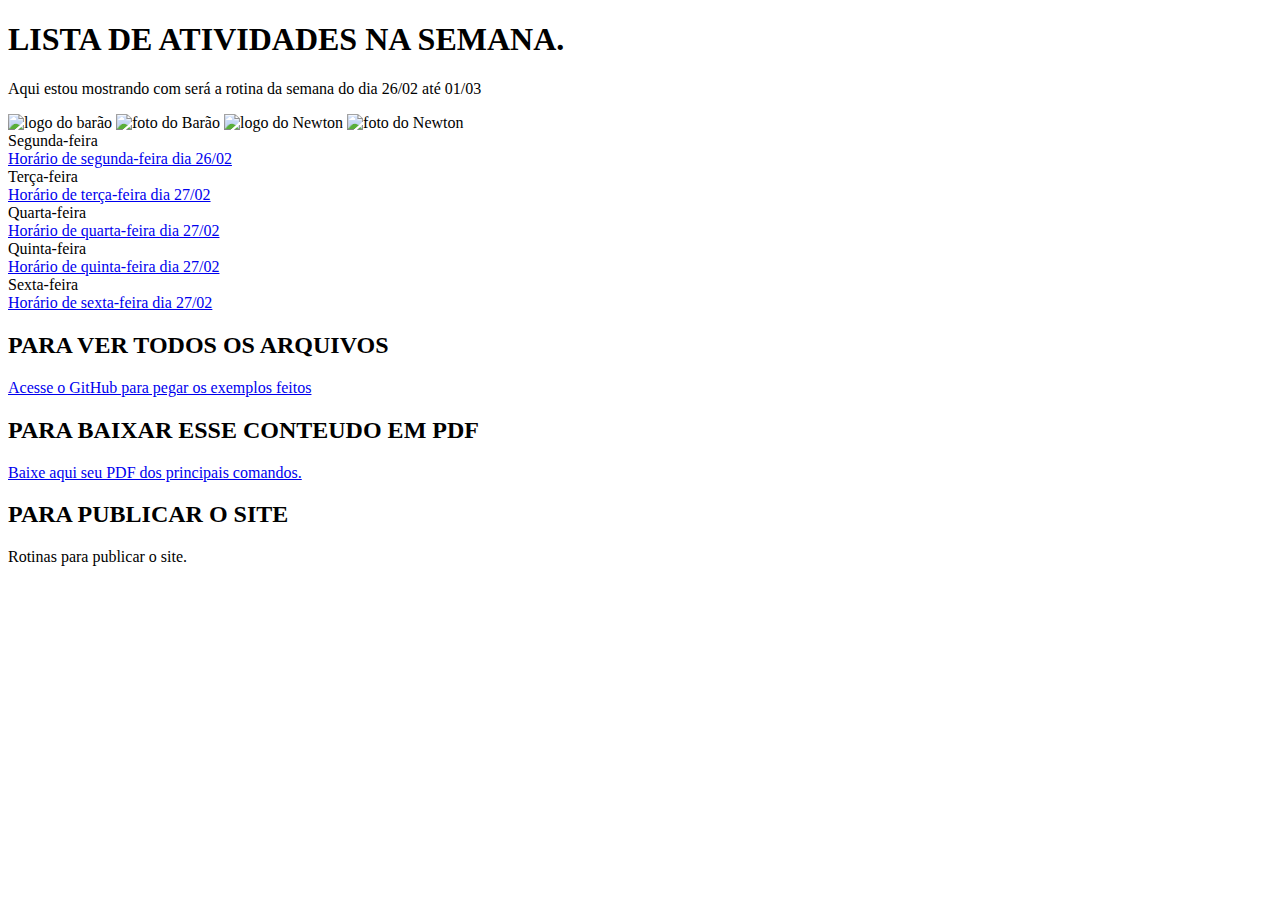
==== index.html @ 4624f70c "Add files via upload" ====
<!DOCTYPE html>
<html lang="en">
<head>
    <meta charset="UTF-8">
    <meta name="viewport" content="width=device-width, initial-scale=1.0">
    <link rel="shortcut icon" href="ICONE.ico" type="Aula-03/ICONE"
    <title></title>
</head>
<body>
    <h1> LISTA DE ATIVIDADES NA SEMANA.</h1>
    
    <p> Aqui estou mostrando com será a rotina da semana do dia 26/02 até 01/03</p>
    
    <img src="bara01.png" alt="logo do barão">
    <img src="BARAO2.jpg" alt="foto do Barão">
    <img src="NEWTON1.jpg" alt="logo do Newton">
    <img src="NEWTON2.jpg" alt="foto do Newton">
    
    
        <li>Segunda-feira</li>
        <a href="segunda.html" target="_blank">Horário de segunda-feira dia 26/02</a>
    
        <li>Terça-feira</li>
        <a href="terca.html" target="_blank">Horário de terça-feira dia 27/02</a>
    
        <li>Quarta-feira</li>
        <a href="quarta.html" target="_blank">Horário de quarta-feira dia 27/02</a>
        
        <li>Quinta-feira</li>
        <a href="quinta.html" target="_blank">Horário de quinta-feira dia 27/02</a>
        
        <li>Sexta-feira</li>
        <a href="sexta.html" target="_blank">Horário de sexta-feira dia 27/02</a>
        
    </ol>
    <h2> PARA VER TODOS OS ARQUIVOS</h2>
    <a href="https://github.com/rogeriodfreis/HTML-CSS" target="_blank">Acesse o GitHub para pegar os exemplos feitos</a>

    <h2> PARA BAIXAR ESSE CONTEUDO EM PDF</h2>
    <a href="https://github.com/rogeriodfreis/HTML-CSS/blob/main/COINI.pdf" target="_blank"  download="COINI.pdf" type="aplication/pdf">
        Baixe aqui seu PDF dos principais comandos.
    </a>
     <h2> PARA PUBLICAR O SITE</h2>
    
    <p> Rotinas para publicar o site.</p>
    
    
</body>
</html>
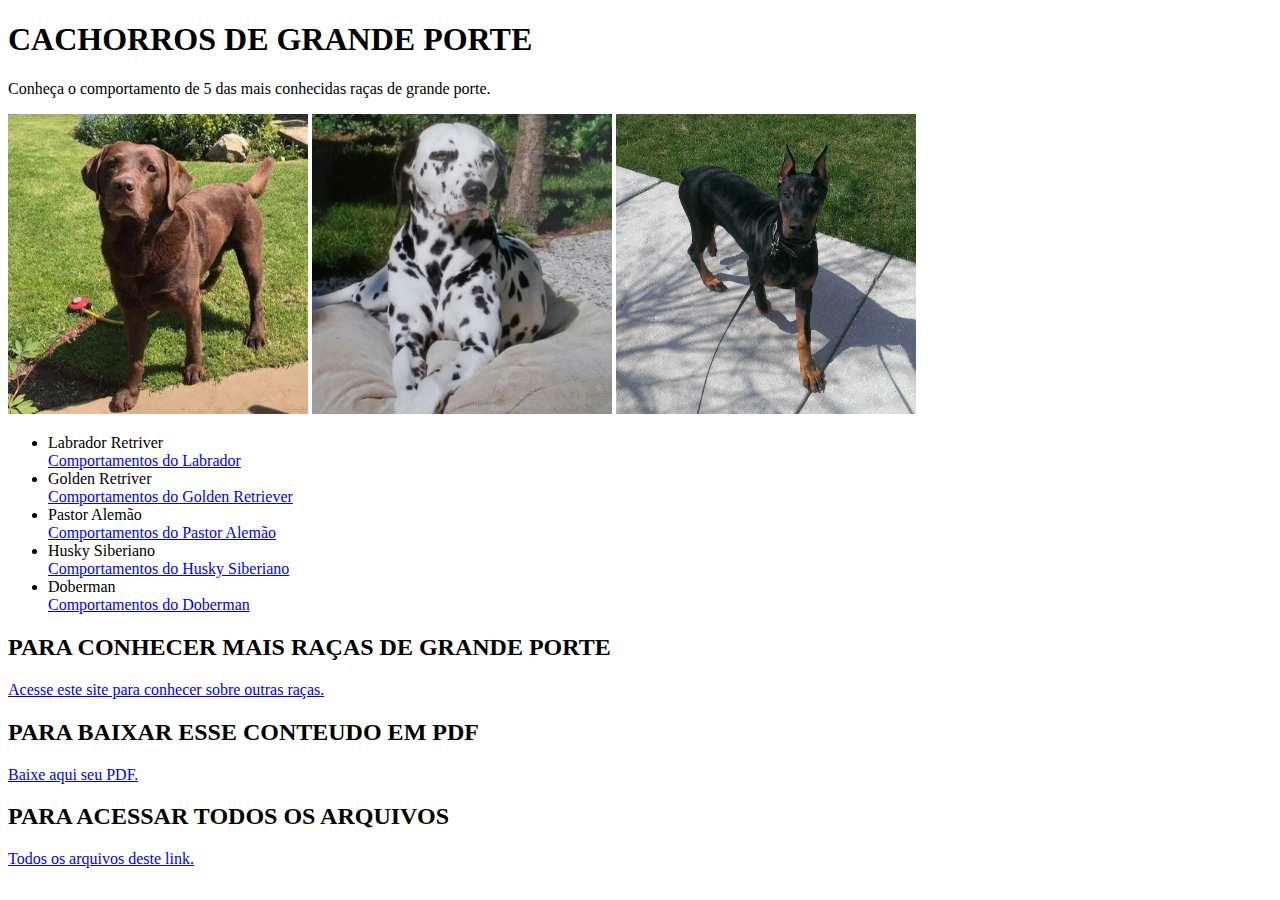
==== commit 7759bb82: "Add files via upload" ====
--- a/index.html
+++ b/index.html
@@ -7,43 +7,44 @@
     <title></title>
 </head>
 <body>
-    <h1> LISTA DE ATIVIDADES NA SEMANA.</h1>
+    <h1> CACHORROS DE GRANDE PORTE </h1>
     
-    <p> Aqui estou mostrando com será a rotina da semana do dia 26/02 até 01/03</p>
+    <p> Conheça o comportamento de 5 das mais conhecidas raças de grande porte.</p>
     
-    <img src="bara01.png" alt="logo do barão">
-    <img src="BARAO2.jpg" alt="foto do Barão">
-    <img src="NEWTON1.jpg" alt="logo do Newton">
-    <img src="NEWTON2.jpg" alt="foto do Newton">
+    <img src="labrador.jpg" alt="labrador" width="300">
+    <img src="dalmata.jpg" alt="dálmata" width="300">
+    <img src="dobermann.jpg" alt="doberman" width="300">
     
+    <ul>
+        <li>Labrador Retriver</li>
+        <a href="labrador.html" target="_blank">Comportamentos do Labrador</a>
     
-        <li>Segunda-feira</li>
-        <a href="segunda.html" target="_blank">Horário de segunda-feira dia 26/02</a>
+        <li>Golden Retriver</li>
+        <a href="golden.html" target="_blank">Comportamentos do Golden Retriever</a>
     
-        <li>Terça-feira</li>
-        <a href="terca.html" target="_blank">Horário de terça-feira dia 27/02</a>
-    
-        <li>Quarta-feira</li>
-        <a href="quarta.html" target="_blank">Horário de quarta-feira dia 27/02</a>
+        <li>Pastor Alemão</li>
+        <a href="pastor alemão.html" target="_blank">Comportamentos do Pastor Alemão</a>
         
-        <li>Quinta-feira</li>
-        <a href="quinta.html" target="_blank">Horário de quinta-feira dia 27/02</a>
+        <li>Husky Siberiano</li>
+        <a href="husky.html" target="_blank">Comportamentos do Husky Siberiano</a>
         
-        <li>Sexta-feira</li>
-        <a href="sexta.html" target="_blank">Horário de sexta-feira dia 27/02</a>
+        <li>Doberman</li>
+        <a href="doberman.html" target="_blank">Comportamentos do Doberman</a>
         
-    </ol>
-    <h2> PARA VER TODOS OS ARQUIVOS</h2>
-    <a href="https://github.com/rogeriodfreis/HTML-CSS" target="_blank">Acesse o GitHub para pegar os exemplos feitos</a>
+    </ul>
+
+    <h2> PARA CONHECER MAIS RAÇAS DE GRANDE PORTE</h2>
+    <a href="https://www.selecoes.com.br/pets/saiba-as-racas-de-cachorro-grande-mais-populares/" target="_blank">Acesse este site para conhecer sobre outras raças.</a>
 
     <h2> PARA BAIXAR ESSE CONTEUDO EM PDF</h2>
-    <a href="https://github.com/rogeriodfreis/HTML-CSS/blob/main/COINI.pdf" target="_blank"  download="COINI.pdf" type="aplication/pdf">
-        Baixe aqui seu PDF dos principais comandos.
+    <a href="Cachorros de Grande Porte.pdf" target="_blank"  download="COINI.pdf" type="aplication/pdf">
+        Baixe aqui seu PDF.
     </a>
-     <h2> PARA PUBLICAR O SITE</h2>
-    
-    <p> Rotinas para publicar o site.</p>
-    
+
+        <h2> PARA ACESSAR TODOS OS ARQUIVOS</h2>
+        <a href="https://github.com/mariamramos/site-2024-" target="_blank">Todos os arquivos deste link.</a>
+
+    </a>  
     
 </body>
-</html>
+</html>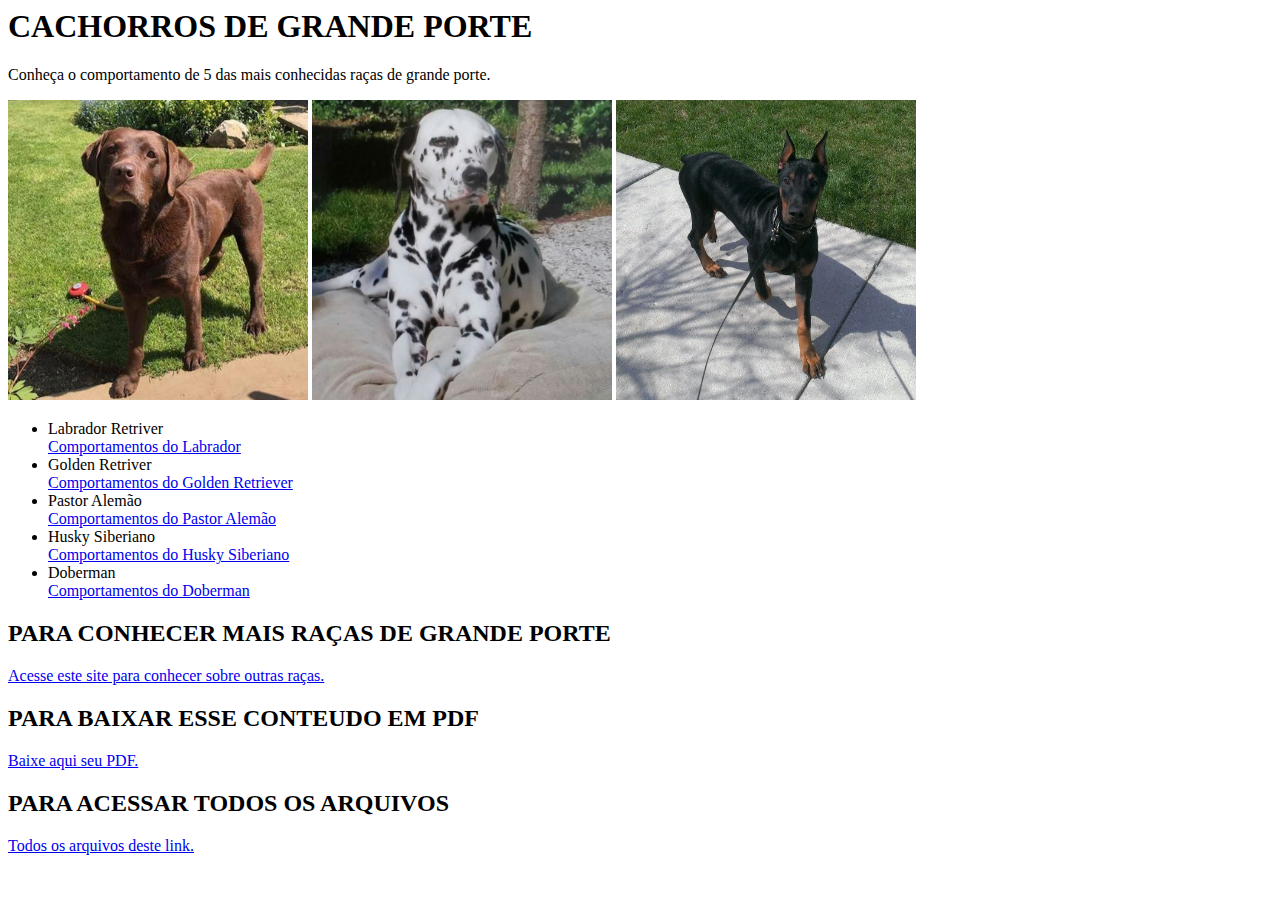
==== commit 02d0bfed: "Add files via upload" ====
--- a/index.html
+++ b/index.html
@@ -1,4 +1,4 @@
-<!DOCTYPE html>
+<!DOCTYPE <html>
 <html lang="en">
 <head>
     <meta charset="UTF-8">
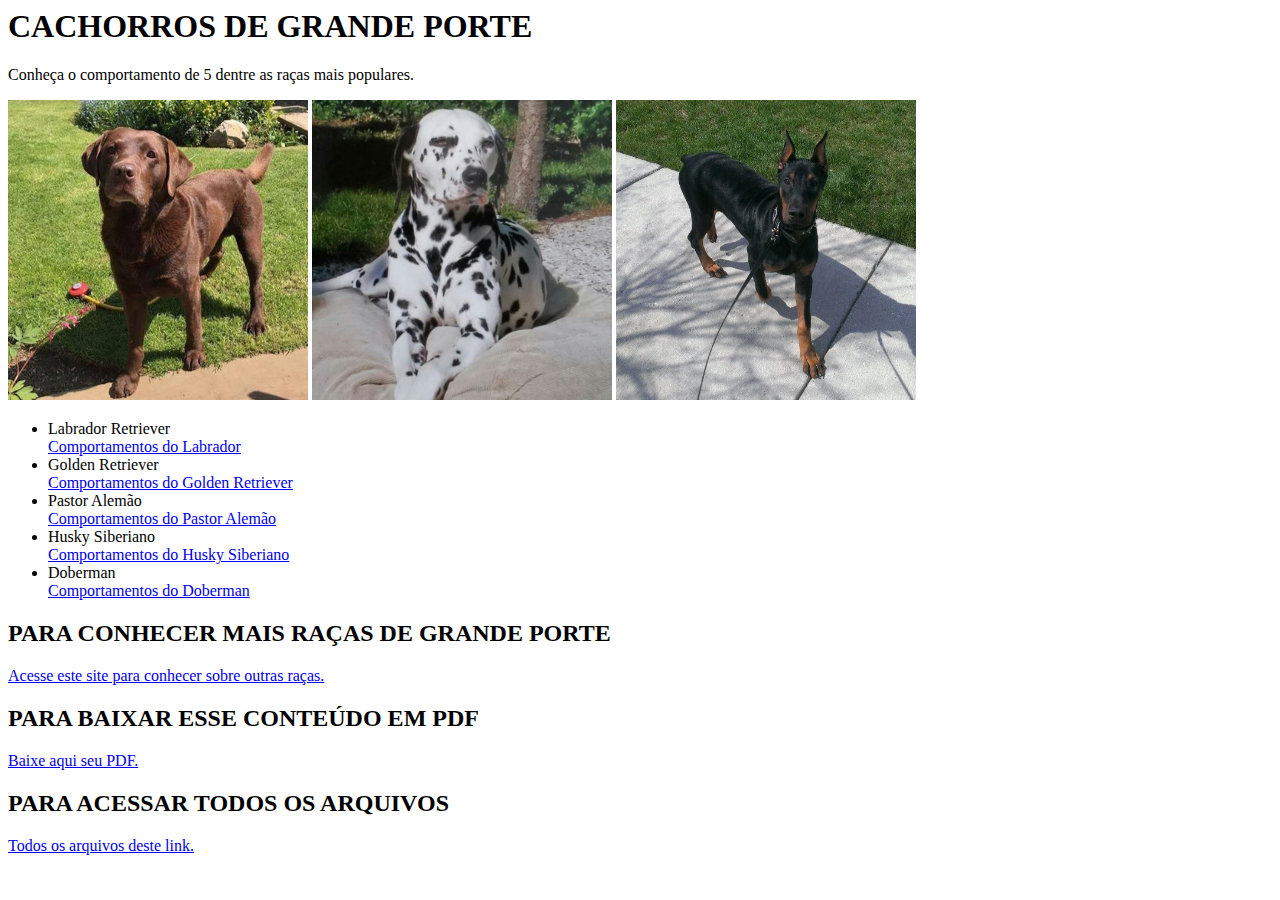
==== commit 49d37035: "Add files via upload" ====
--- a/index.html
+++ b/index.html
@@ -9,17 +9,17 @@
 <body>
     <h1> CACHORROS DE GRANDE PORTE </h1>
     
-    <p> Conheça o comportamento de 5 das mais conhecidas raças de grande porte.</p>
+    <p> Conheça o comportamento de 5 dentre as raças mais populares.</p>
     
     <img src="labrador.jpg" alt="labrador" width="300">
     <img src="dalmata.jpg" alt="dálmata" width="300">
     <img src="dobermann.jpg" alt="doberman" width="300">
     
     <ul>
-        <li>Labrador Retriver</li>
+        <li>Labrador Retriever</li>
         <a href="labrador.html" target="_blank">Comportamentos do Labrador</a>
     
-        <li>Golden Retriver</li>
+        <li>Golden Retriever</li>
         <a href="golden.html" target="_blank">Comportamentos do Golden Retriever</a>
     
         <li>Pastor Alemão</li>
@@ -36,7 +36,7 @@
     <h2> PARA CONHECER MAIS RAÇAS DE GRANDE PORTE</h2>
     <a href="https://www.selecoes.com.br/pets/saiba-as-racas-de-cachorro-grande-mais-populares/" target="_blank">Acesse este site para conhecer sobre outras raças.</a>
 
-    <h2> PARA BAIXAR ESSE CONTEUDO EM PDF</h2>
+    <h2> PARA BAIXAR ESSE CONTEÚDO EM PDF</h2>
     <a href="Cachorros de Grande Porte.pdf" target="_blank"  download="COINI.pdf" type="aplication/pdf">
         Baixe aqui seu PDF.
     </a>
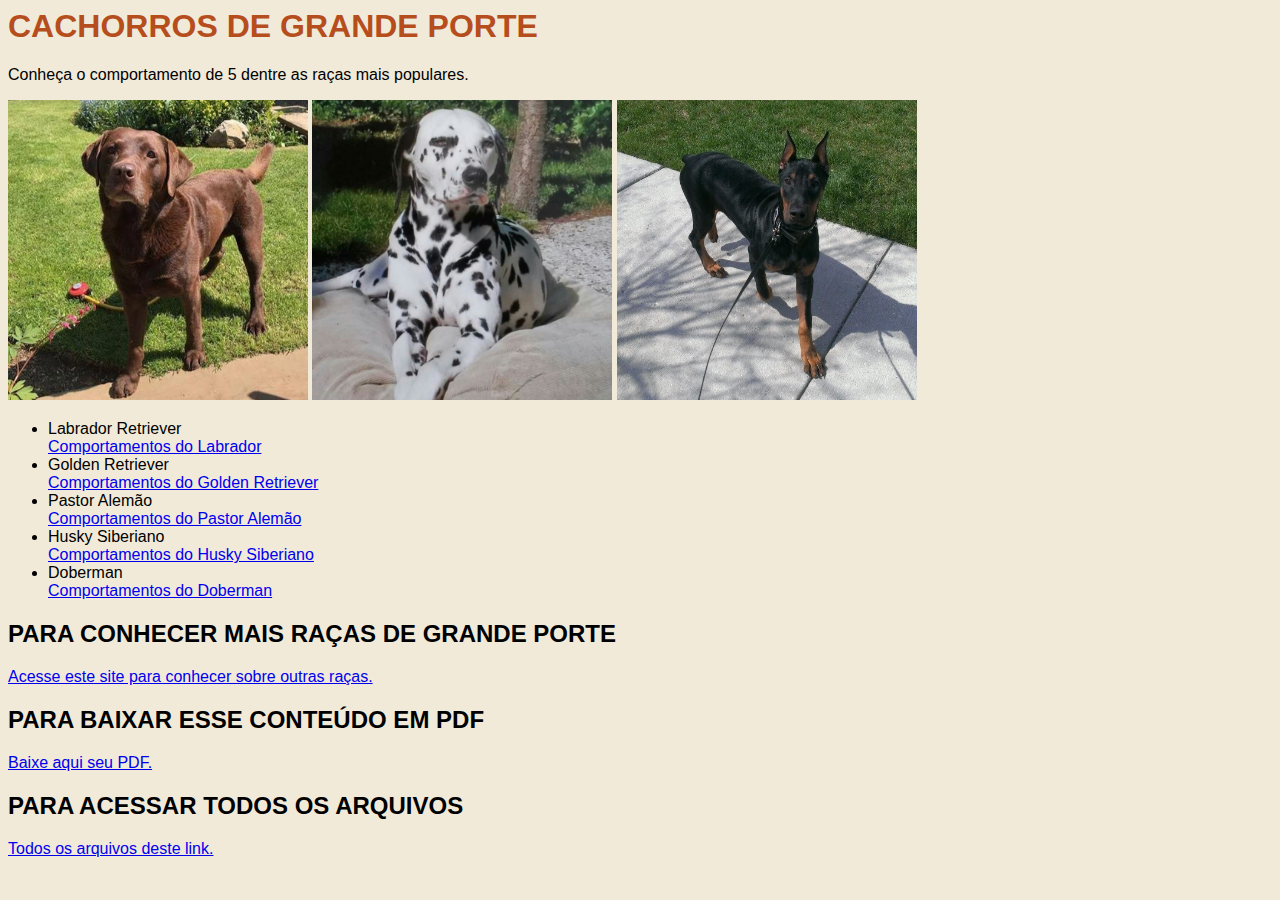
==== commit 924b5c31: "Add files via upload" ====
--- a/index.html
+++ b/index.html
@@ -3,8 +3,9 @@
 <head>
     <meta charset="UTF-8">
     <meta name="viewport" content="width=device-width, initial-scale=1.0">
-    <link rel="shortcut icon" href="ICONE.ico" type="Aula-03/ICONE"
+    <link rel="shortcut icon" href="ICONE.ico" type="Aula-03/ICONE">
     <title></title>
+    <link rel="stylesheet" href="style.css">
 </head>
 <body>
     <h1> CACHORROS DE GRANDE PORTE </h1>
--- a/style.css
+++ b/style.css
@@ -0,0 +1,14 @@
+@charset "UTF-8";
+
+body
+{
+    background-color:rgb(241, 234, 217);
+    color: black;
+    font-size: 12pts;
+    font-family: arial;
+}
+
+h1
+{
+    color:rgb(182, 77, 28);
+}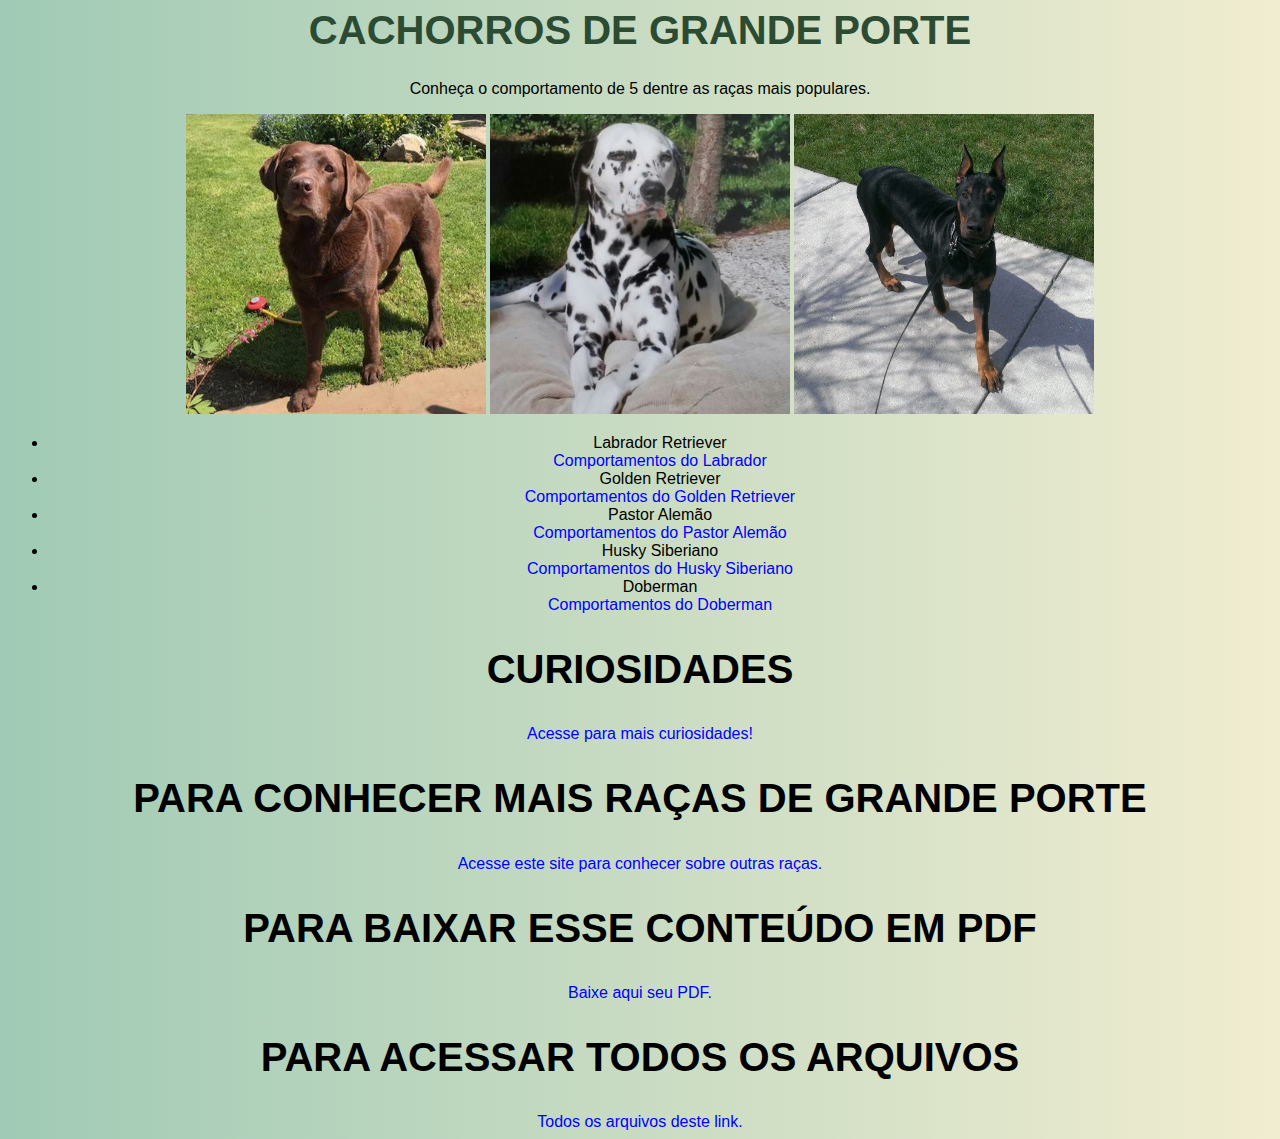
==== commit 4f6e5f24: "Add files via upload" ====
--- a/index.html
+++ b/index.html
@@ -34,6 +34,9 @@
         
     </ul>
 
+    <h2> CURIOSIDADES </h2>
+    <a href="https://apaixonadosporquatropatas.com.br/top-10-curiosidades-sobre-caes/" target="_blank"> Acesse para mais curiosidades!</a>
+
     <h2> PARA CONHECER MAIS RAÇAS DE GRANDE PORTE</h2>
     <a href="https://www.selecoes.com.br/pets/saiba-as-racas-de-cachorro-grande-mais-populares/" target="_blank">Acesse este site para conhecer sobre outras raças.</a>
 
--- a/style.css
+++ b/style.css
@@ -2,13 +2,38 @@
 
 body
 {
-    background-color:rgb(241, 234, 217);
+    background-image: linear-gradient(to right, #a0cab5, #f1edd0);
     color: black;
     font-size: 12pts;
     font-family: arial;
+    text-align: center;
+    text-decoration: none;
+    margin: none;
 }
 
 h1
 {
-    color:rgb(182, 77, 28);
+    color:#2b4b32;
+    font-size: 30pt;
+    font-family: arial
+}
+
+h2
+{
+    color: black;
+    font-size: 30pt;
+    font-family: arial
+}
+
+h3
+{
+    color:black;
+    font-size: 30pt;
+    font-family: arial
+}
+
+a
+{
+    color:blue;
+    text-decoration: none;
 }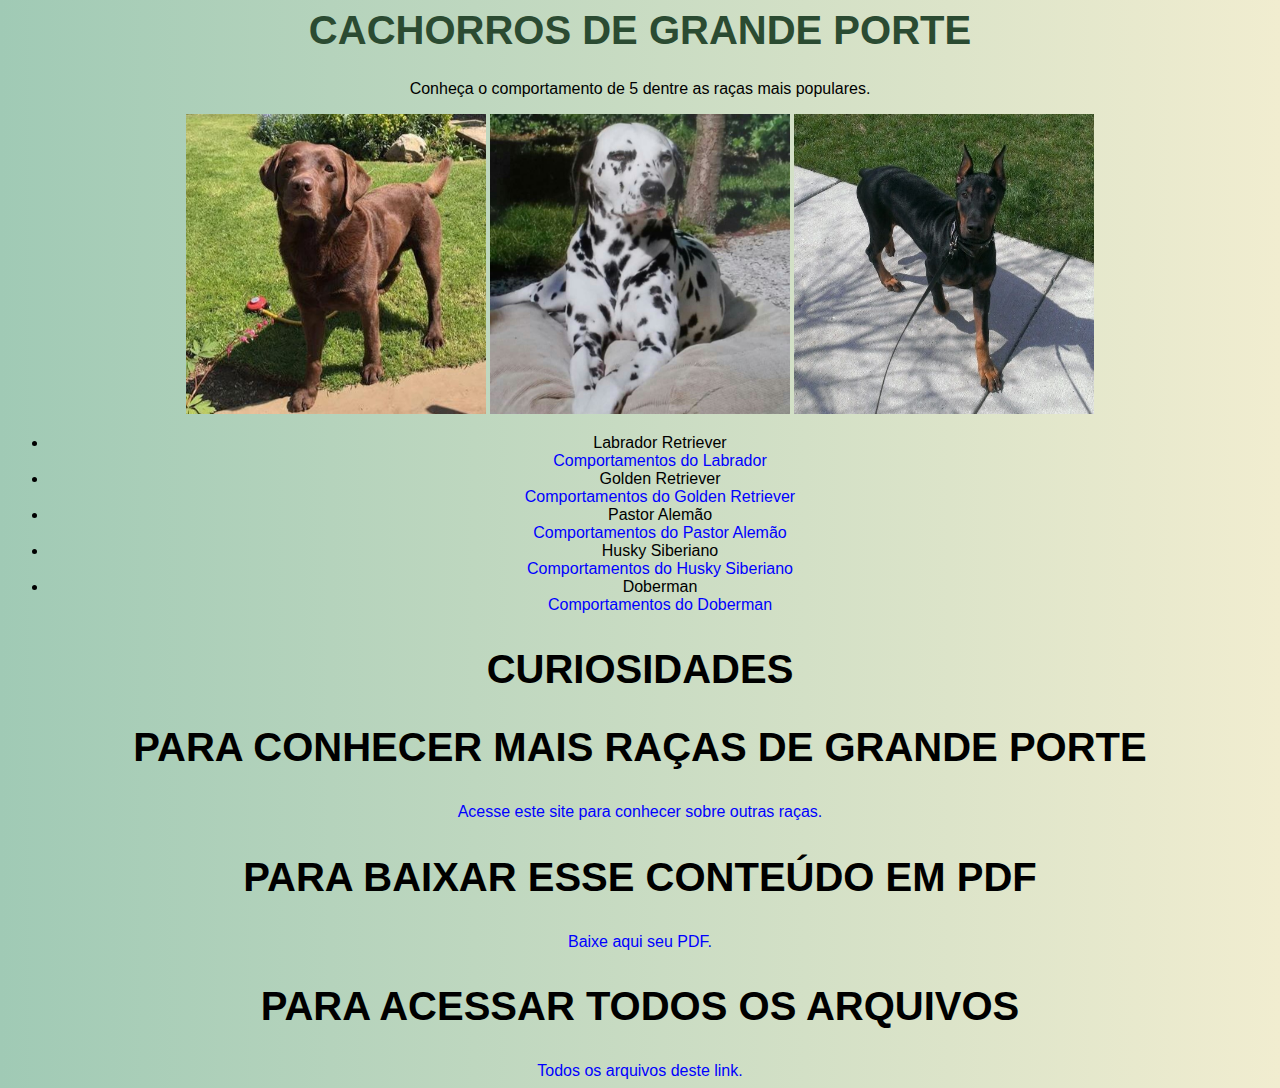
==== commit 500d50ae: "Add files via upload" ====
--- a/index.html
+++ b/index.html
@@ -35,7 +35,7 @@
     </ul>
 
     <h2> CURIOSIDADES </h2>
-    <a href="https://apaixonadosporquatropatas.com.br/top-10-curiosidades-sobre-caes/" target="_blank"> Acesse para mais curiosidades!</a>
+    <a href="interno.html"</a>
 
     <h2> PARA CONHECER MAIS RAÇAS DE GRANDE PORTE</h2>
     <a href="https://www.selecoes.com.br/pets/saiba-as-racas-de-cachorro-grande-mais-populares/" target="_blank">Acesse este site para conhecer sobre outras raças.</a>
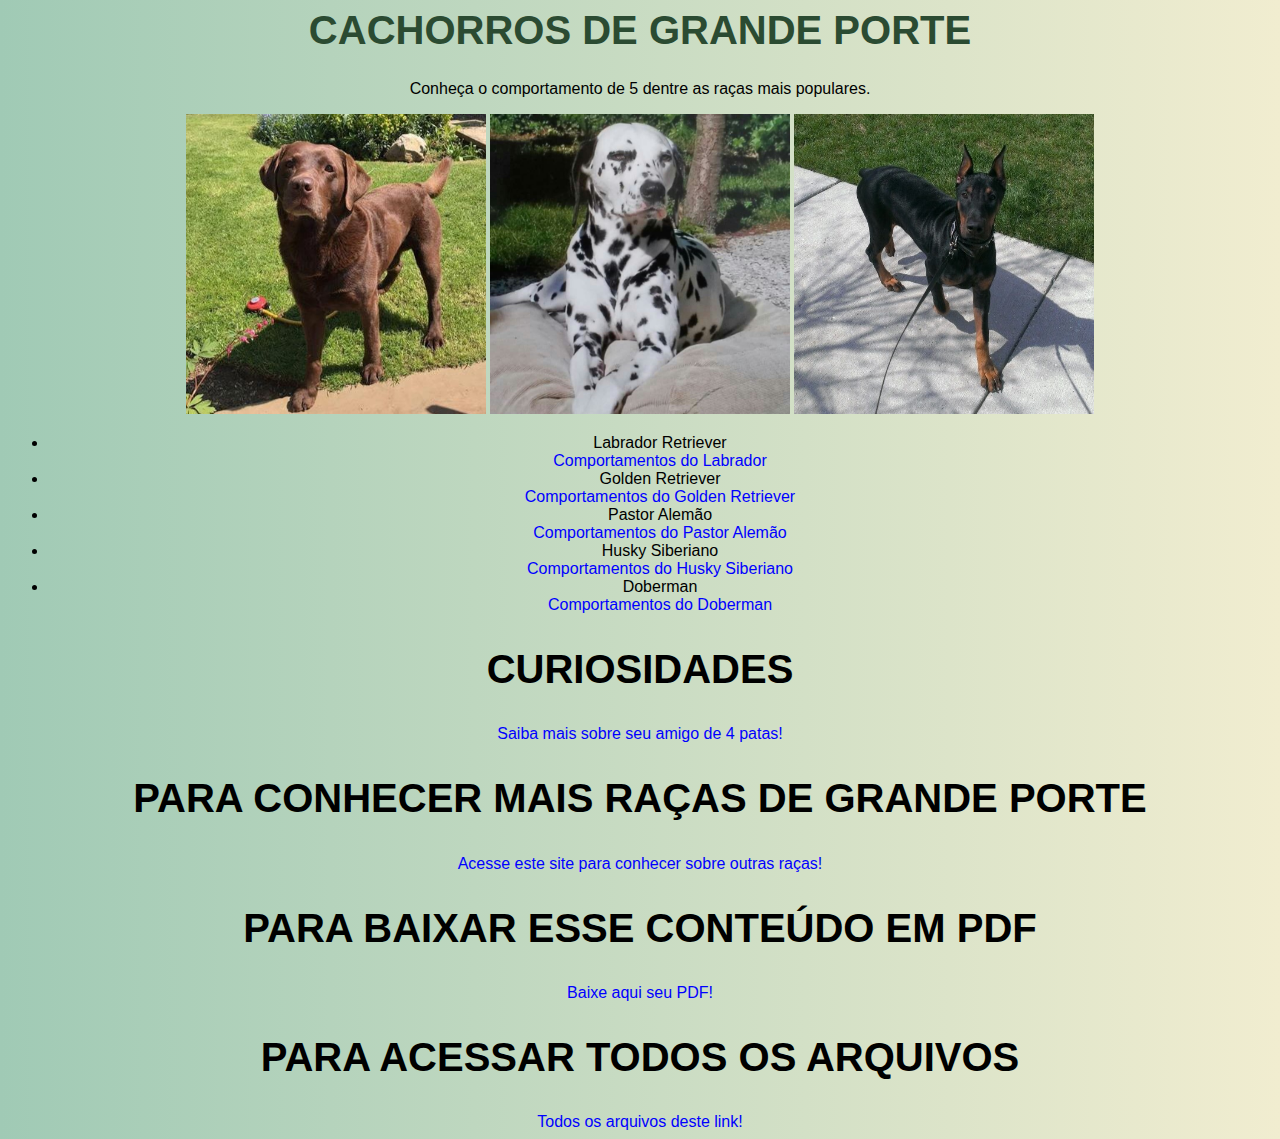
==== commit 5e13bb3c: "Add files via upload" ====
--- a/index.html
+++ b/index.html
@@ -35,18 +35,18 @@
     </ul>
 
     <h2> CURIOSIDADES </h2>
-    <a href="interno.html"</a>
+    <a href="interno.html">Saiba mais sobre seu amigo de 4 patas!</a>
 
     <h2> PARA CONHECER MAIS RAÇAS DE GRANDE PORTE</h2>
-    <a href="https://www.selecoes.com.br/pets/saiba-as-racas-de-cachorro-grande-mais-populares/" target="_blank">Acesse este site para conhecer sobre outras raças.</a>
+    <a href="https://www.selecoes.com.br/pets/saiba-as-racas-de-cachorro-grande-mais-populares/" target="_blank">Acesse este site para conhecer sobre outras raças!</a>
 
     <h2> PARA BAIXAR ESSE CONTEÚDO EM PDF</h2>
     <a href="Cachorros de Grande Porte.pdf" target="_blank"  download="COINI.pdf" type="aplication/pdf">
-        Baixe aqui seu PDF.
+        Baixe aqui seu PDF!
     </a>
 
         <h2> PARA ACESSAR TODOS OS ARQUIVOS</h2>
-        <a href="https://github.com/mariamramos/site-2024-" target="_blank">Todos os arquivos deste link.</a>
+        <a href="https://github.com/mariamramos/site-2024-" target="_blank">Todos os arquivos deste link!</a>
 
     </a>  
     
--- a/style.css
+++ b/style.css
@@ -36,4 +36,18 @@
 {
     color:blue;
     text-decoration: none;
+}
+
+.par
+{
+    color:blue;
+    font-size: 20pt;
+    font-family: Verdana
+}
+
+.impar
+{
+    color:red;
+    font-size: 16pt;
+    font-family: Arial
 }